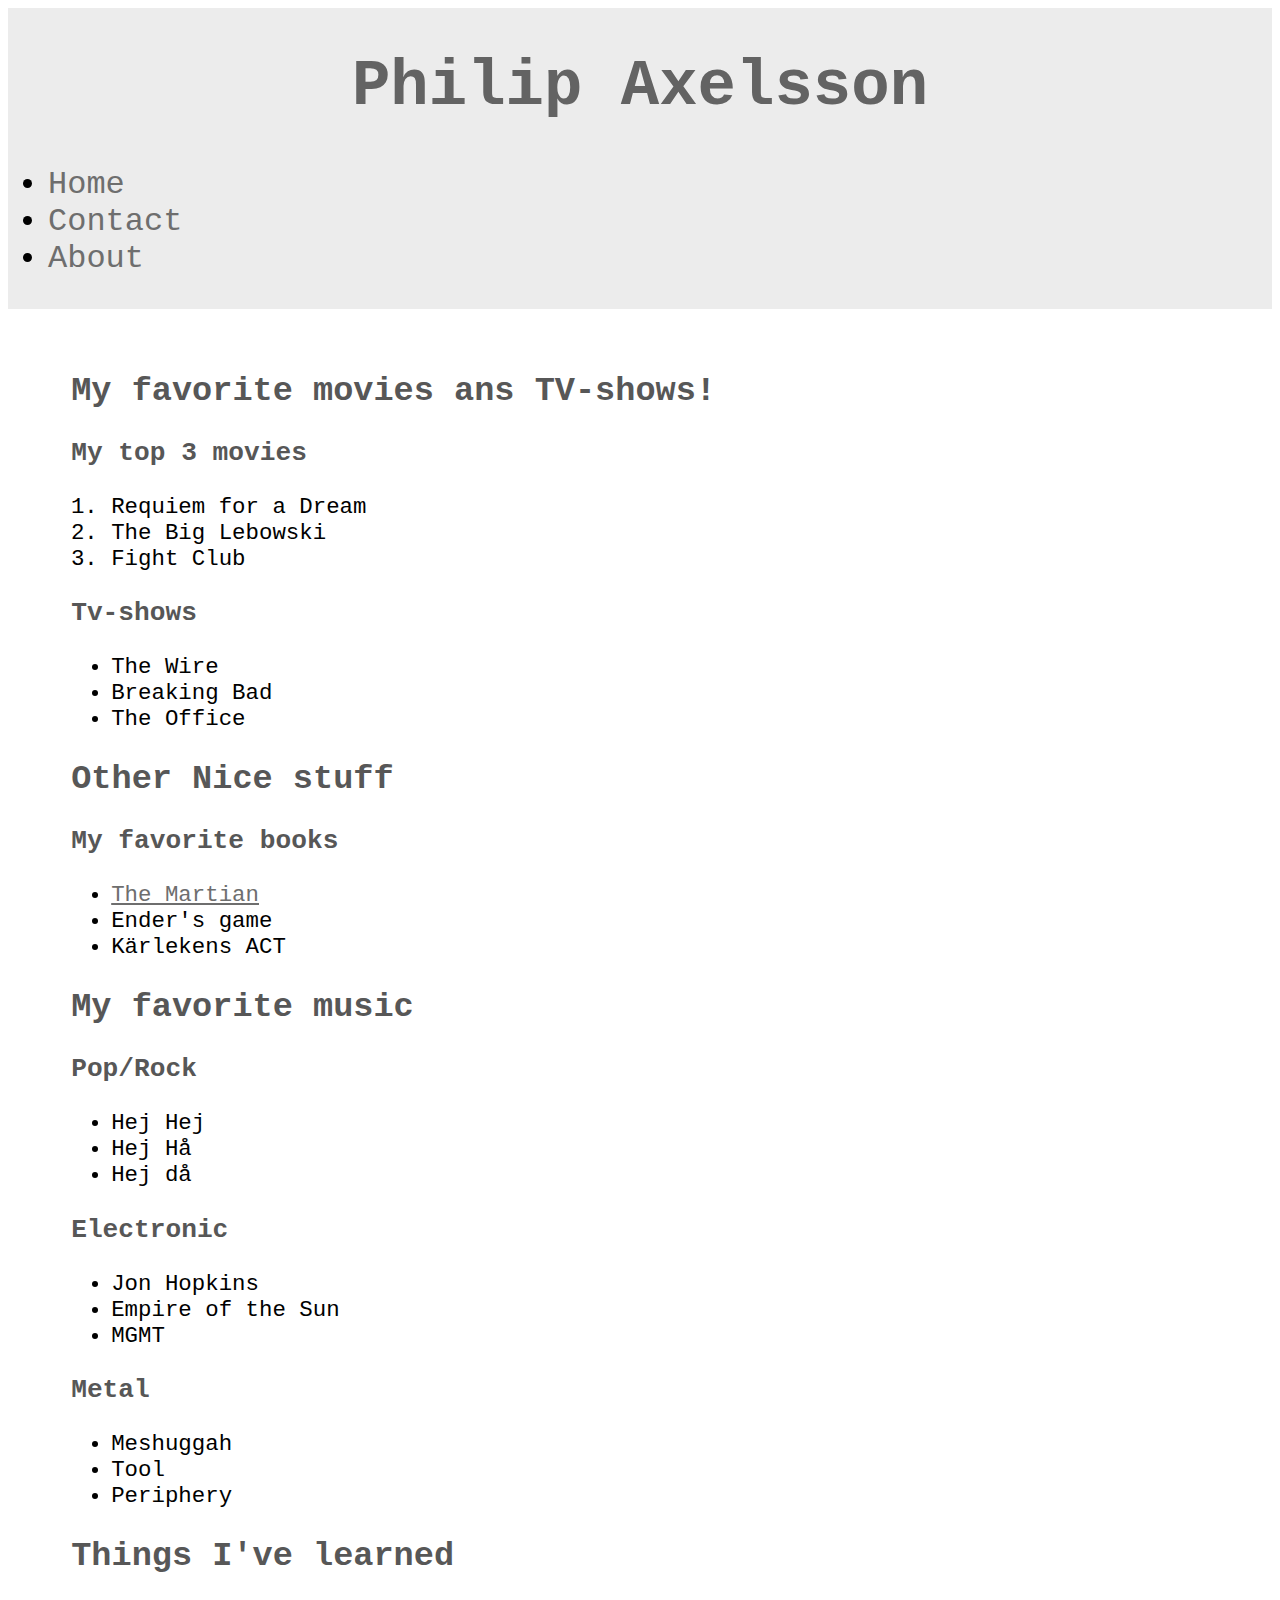
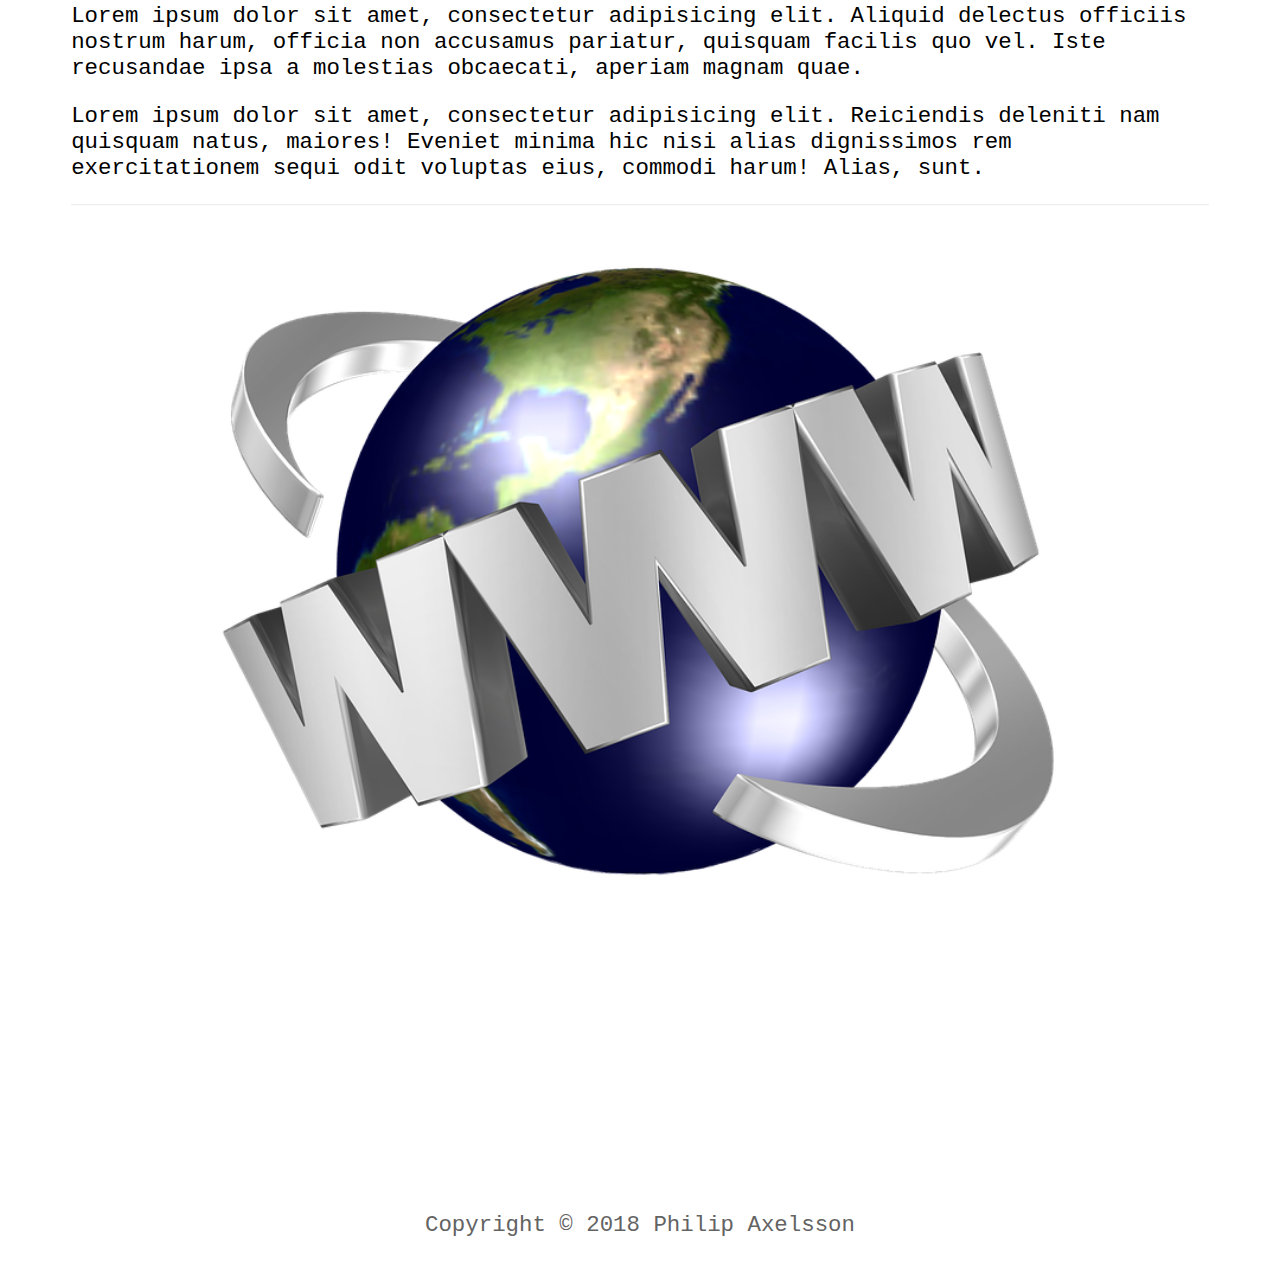
==== index.html @ 965d89ec "Initial commit" ====
<!DOCTYPE html>
<html lang="en">
  <head>
    <meta charset="utf-8">
    <meta name="viewport" content="width=device-width, initial-scale=1.0">
    <title>Philip Axelsson</title>

    <link rel="stylesheet" href="style.css">
  </head>

  <body>
    <header> <!-- Sidhuvud -->
      <h1>Philip Axelsson</h1>
      <nav>
        <ul>
          <li><a href="index.html">Home</a></li>
          <li><a href="contact.html">Contact</a></li>
          <li><a href="about.html">About</a></li>
        </ul>
      </nav>
    </header>

    <main> <!-- Här lägger vi sidans huvudinnehåll -->
      <section>
        <h2>My favorite movies ans TV-shows!</h2>

        <h3>My top 3 movies</h3>
        <ol>
          <li>Requiem for a Dream</li>
          <li>The Big Lebowski</li>
          <li>Fight Club</li>
        </ol>

        <h3>Tv-shows</h3>
        <ul>
          <li>The Wire</li>
          <li>Breaking Bad</li>
          <li>The Office</li>
        </ul>
      </section>

      <section>
        <h2>Other Nice stuff</h2>

        <h3>My favorite books</h3>
        <ul> <!-- Unorderd list. (punktlista) -->
          <li><a href="http://imdb.com" target="_blank">The Martian</a></li> <!-- li = list element -->
          <li>Ender's game</li>
          <li>Kärlekens ACT</li>
        </ul>

        <h2>My favorite music</h2>

        <h3>Pop/Rock</h3>
        <ul>
          <li>Hej Hej</li>
          <li>Hej Hå</li>
          <li>Hej då</li>
        </ul>

        <h3>Electronic</h3>
        <ul>
          <li>Jon Hopkins</li>
          <li>Empire of the Sun</li>
          <li>MGMT</li>
        </ul>

        <h3>Metal</h3>
        <ul>
          <li>Meshuggah</li>
          <li>Tool</li>
          <li>Periphery</li>
        </ul>
      </section>

      <article>
        <h2>Things I've learned</h2>
        <p>Lorem ipsum dolor sit amet, consectetur adipisicing elit. Aliquid delectus officiis nostrum harum, officia non accusamus pariatur, quisquam facilis quo vel. Iste recusandae ipsa a molestias obcaecati, aperiam magnam quae.</p>

        <p>Lorem ipsum dolor sit amet, consectetur adipisicing elit. Reiciendis deleniti nam quisquam natus, maiores! Eveniet minima hic nisi alias dignissimos rem exercitationem sequi odit voluptas eius, commodi harum! Alias, sunt.</p>

        <img src="bilder/internet.png" alt="internet" width="100%"> <!-- IMG-taggen ska alltid ha src och alt, som attribut. -->
      </article>

    </main>

    <footer> <!-- Sidfot -->
      <p>Copyright &copy; 2018 Philip Axelsson</p>
    </footer>
  </body>
</html>
---- style.css ----
a {
  color: rgb(110, 110, 110)
}

body {
  font-family: monospace;
  font-size: 1.4rem;
}

header {
  background-color: rgb(236, 236, 236);
  overflow: hidden;
}

header nav {
  font-size: 2rem;
}

nav a {
  text-decoration: none;
}

main {
  margin: 5% 5% 15% 5%;
}

footer {
  overflow: hidden;
  text-align: center;
  color: rgb(99, 99, 99);
}

h1 {
  color: rgb(99, 99, 99);
  font-size: 4rem;
  text-align: center;
}

h2 {
  color: rgb(87, 87, 87);
}

h3 {
  color: rgb(87, 87, 87);
}
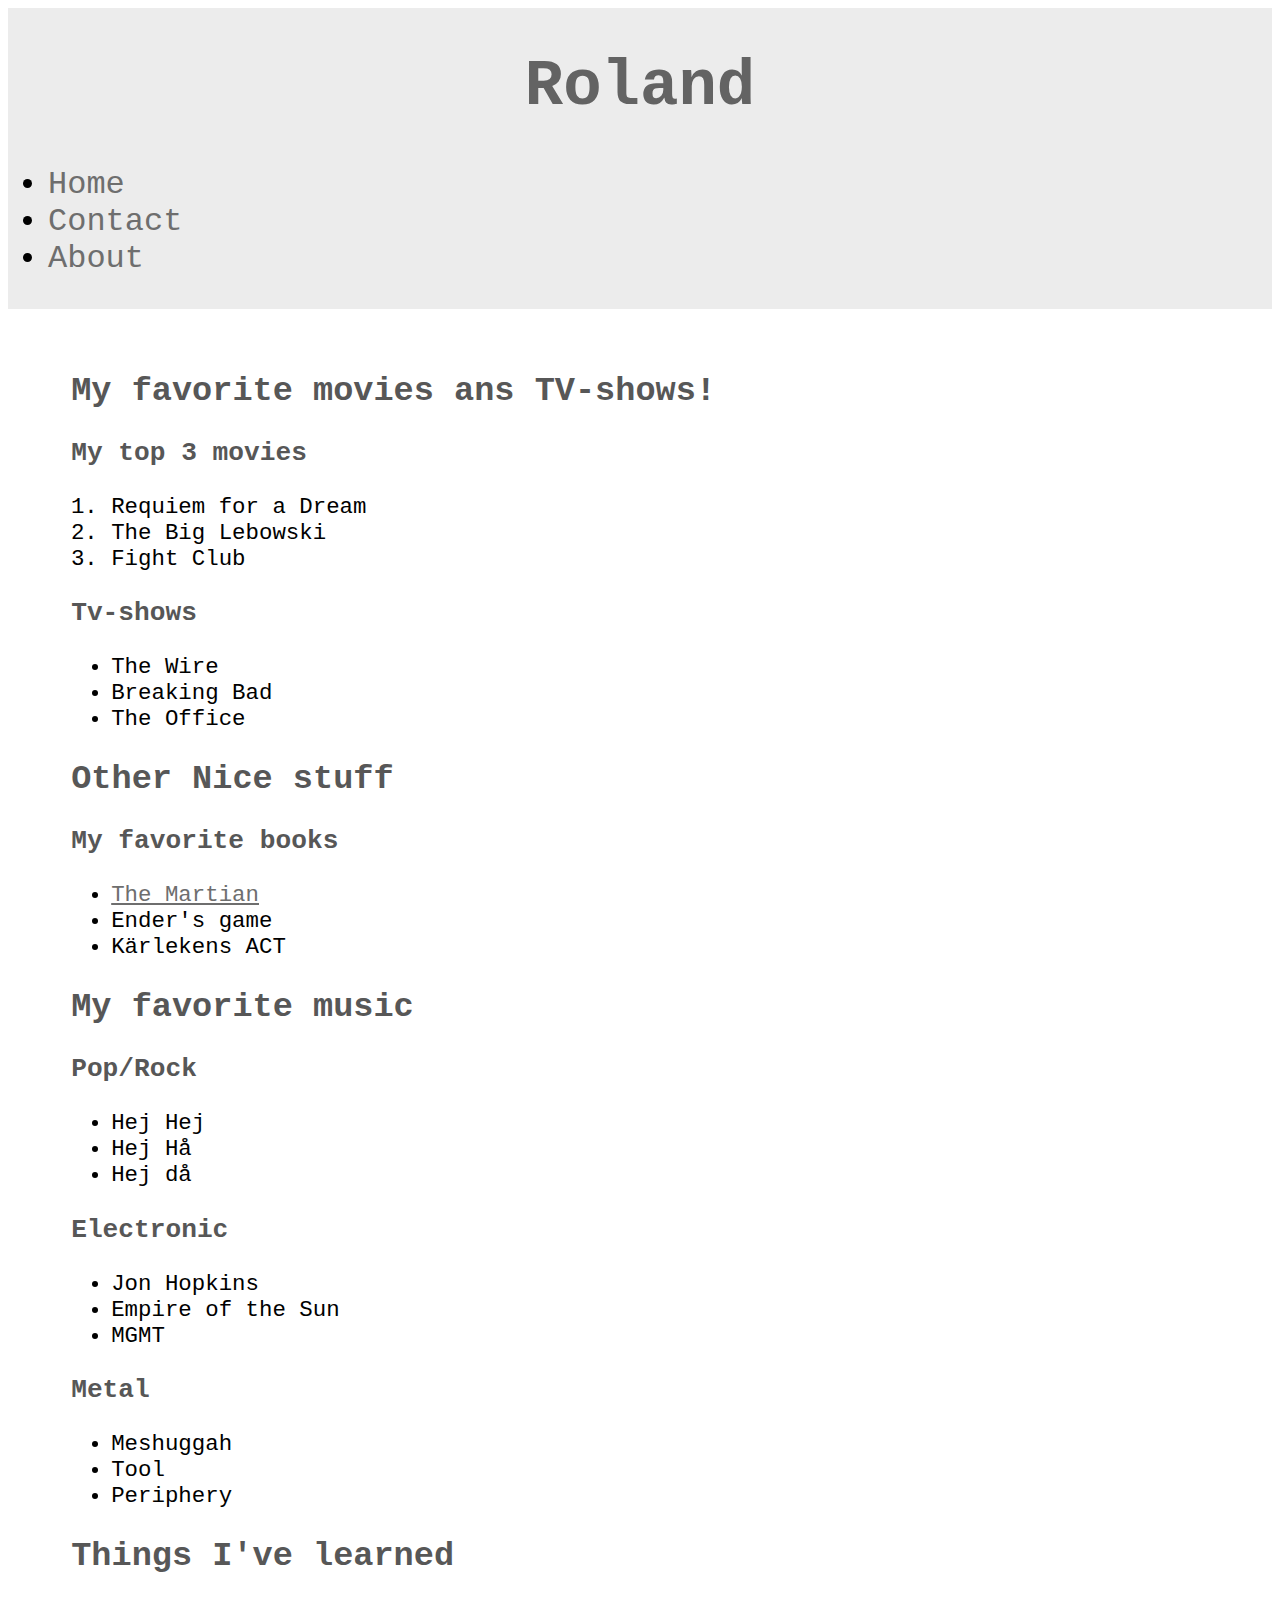
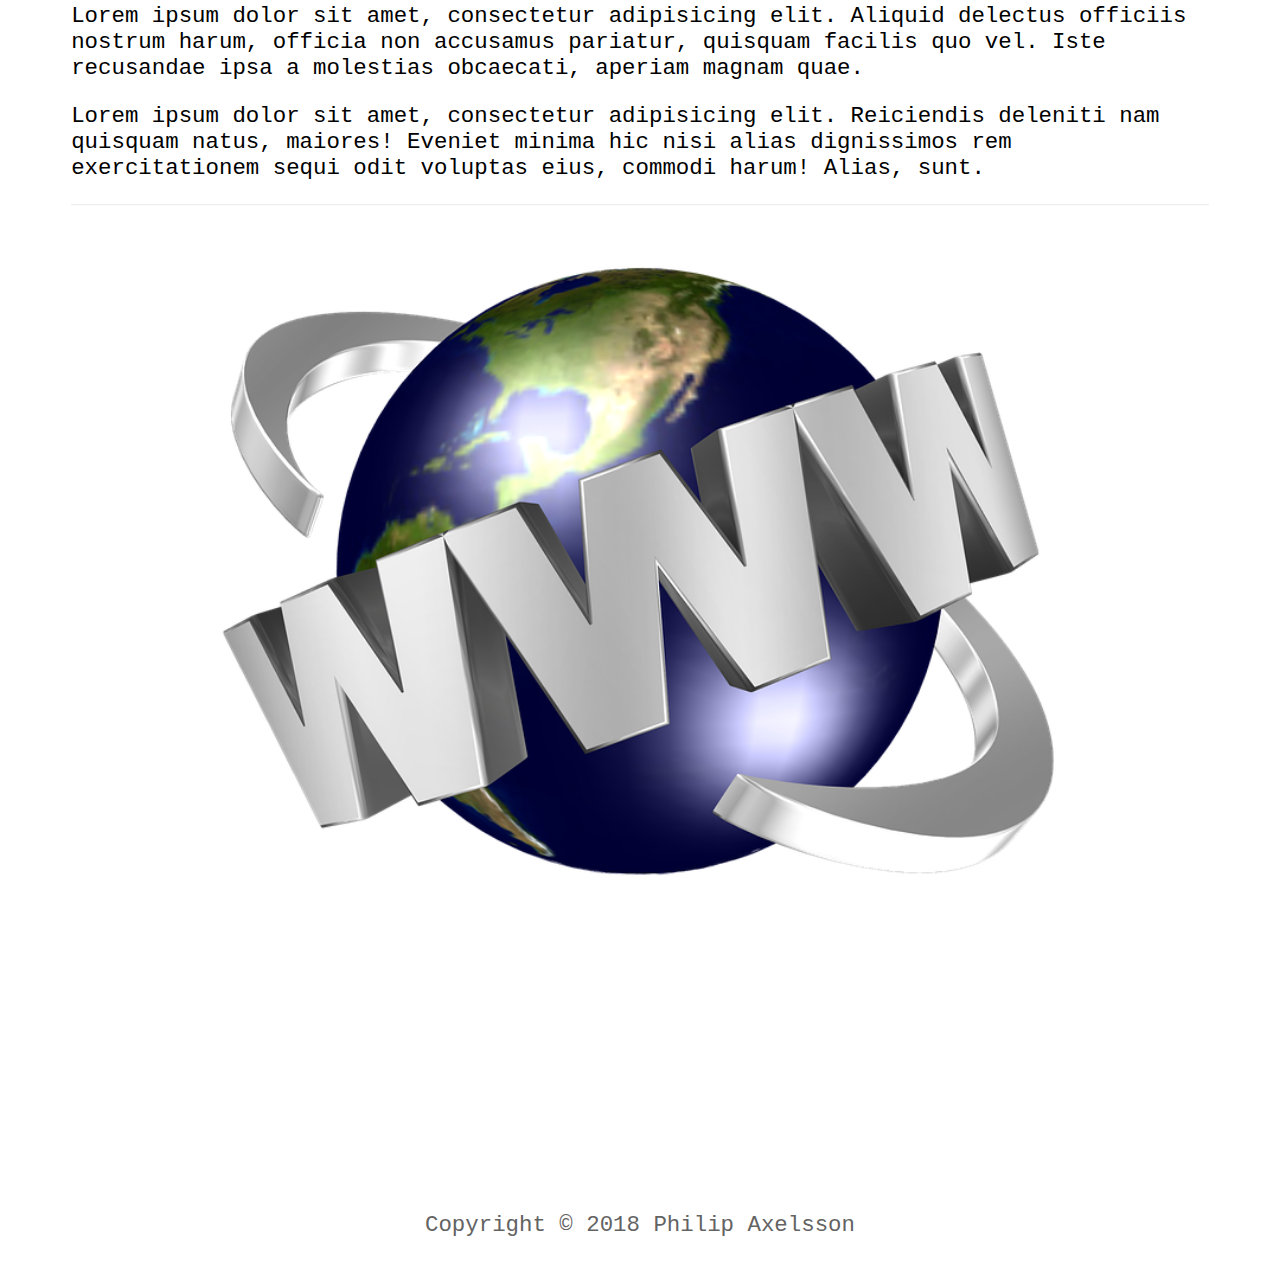
==== commit 6dfa7cd9: "Changed name." ====
--- a/index.html
+++ b/index.html
@@ -10,7 +10,7 @@
 
   <body>
     <header> <!-- Sidhuvud -->
-      <h1>Philip Axelsson</h1>
+      <h1>Roland</h1>
       <nav>
         <ul>
           <li><a href="index.html">Home</a></li>
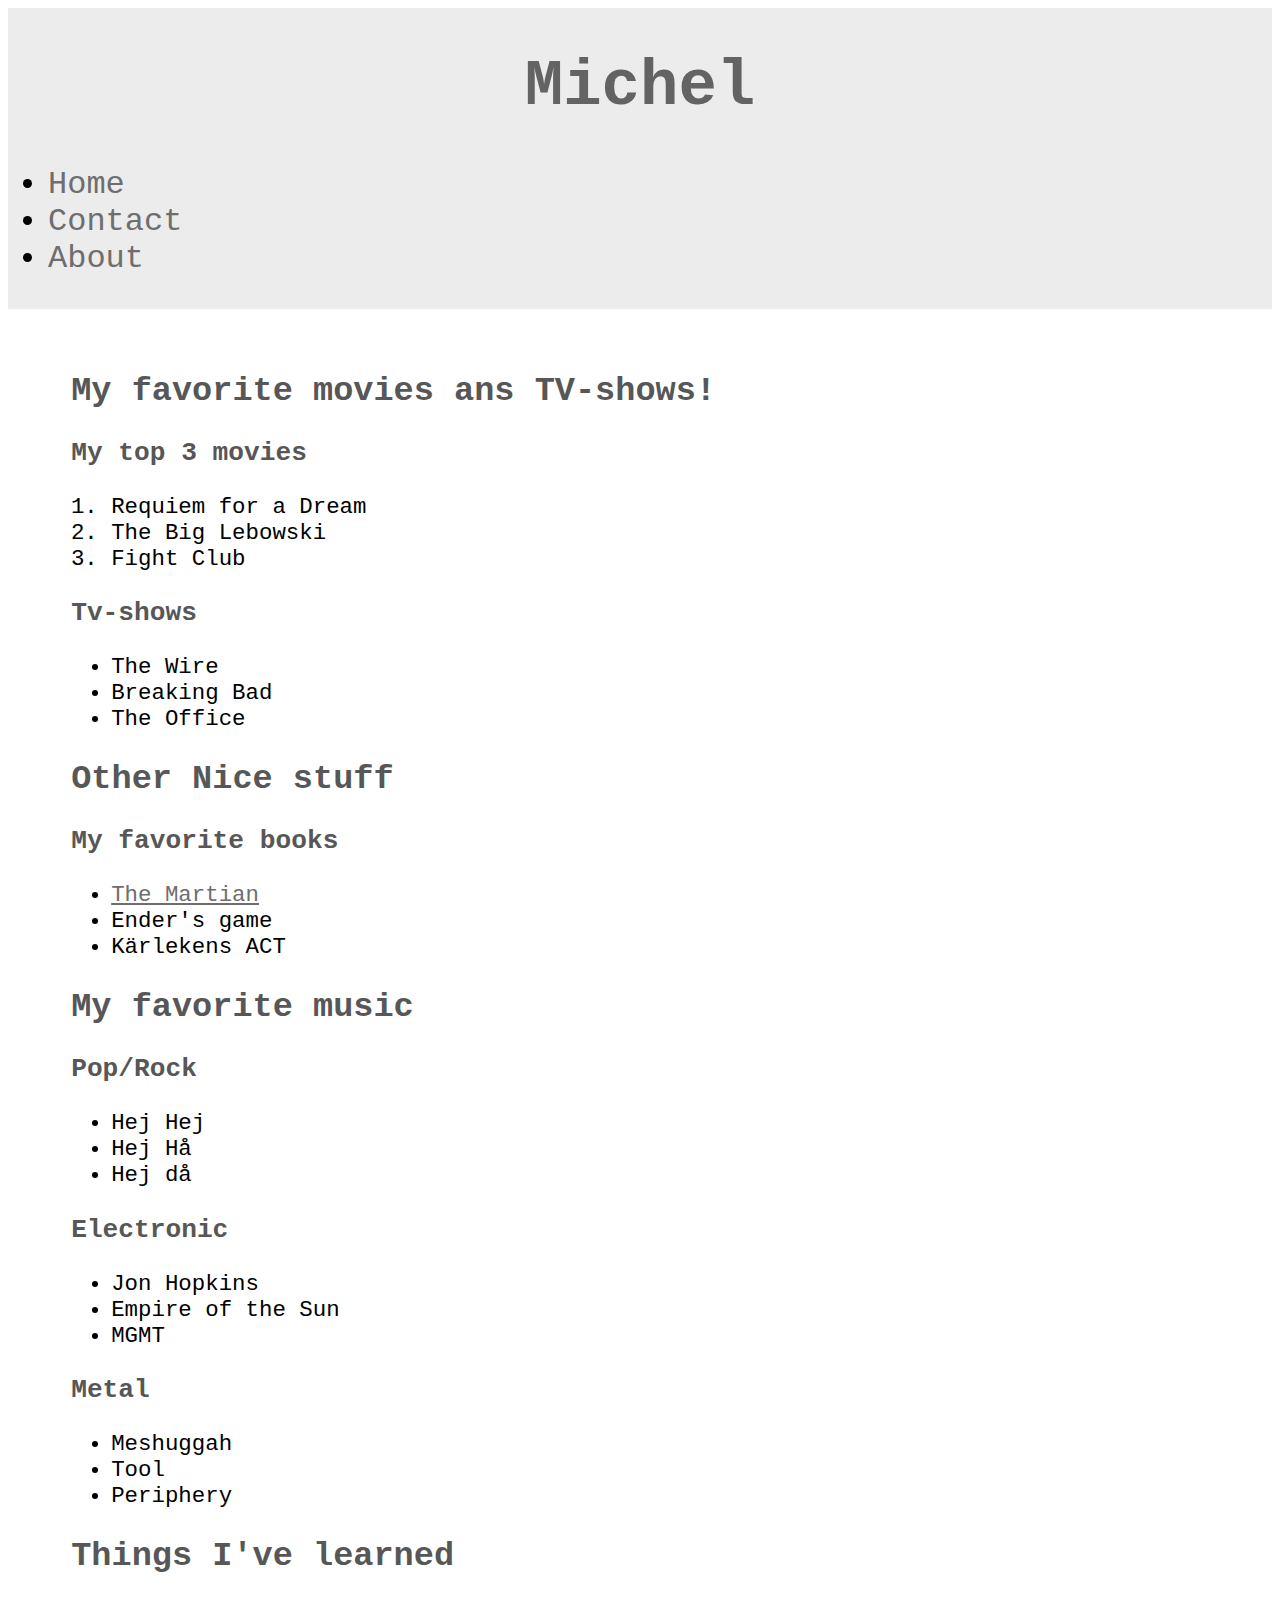
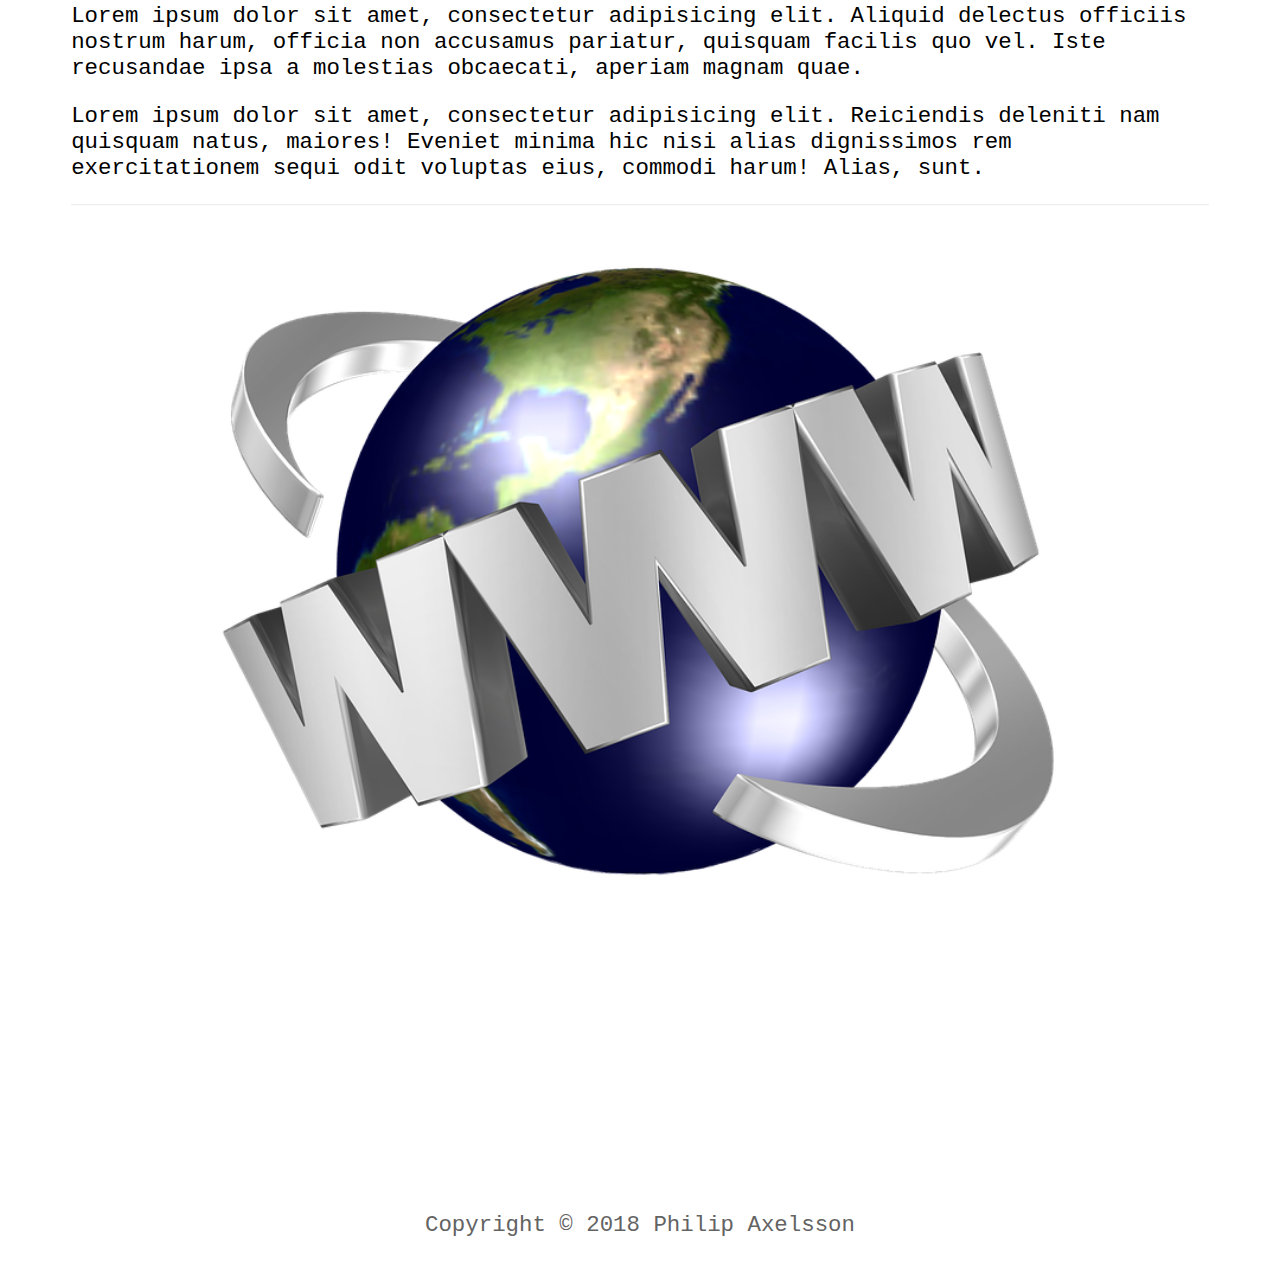
==== commit a532071c: "test" ====
--- a/index.html
+++ b/index.html
@@ -10,7 +10,7 @@
 
   <body>
     <header> <!-- Sidhuvud -->
-      <h1>Roland</h1>
+      <h1>Michel</h1>
       <nav>
         <ul>
           <li><a href="index.html">Home</a></li>
